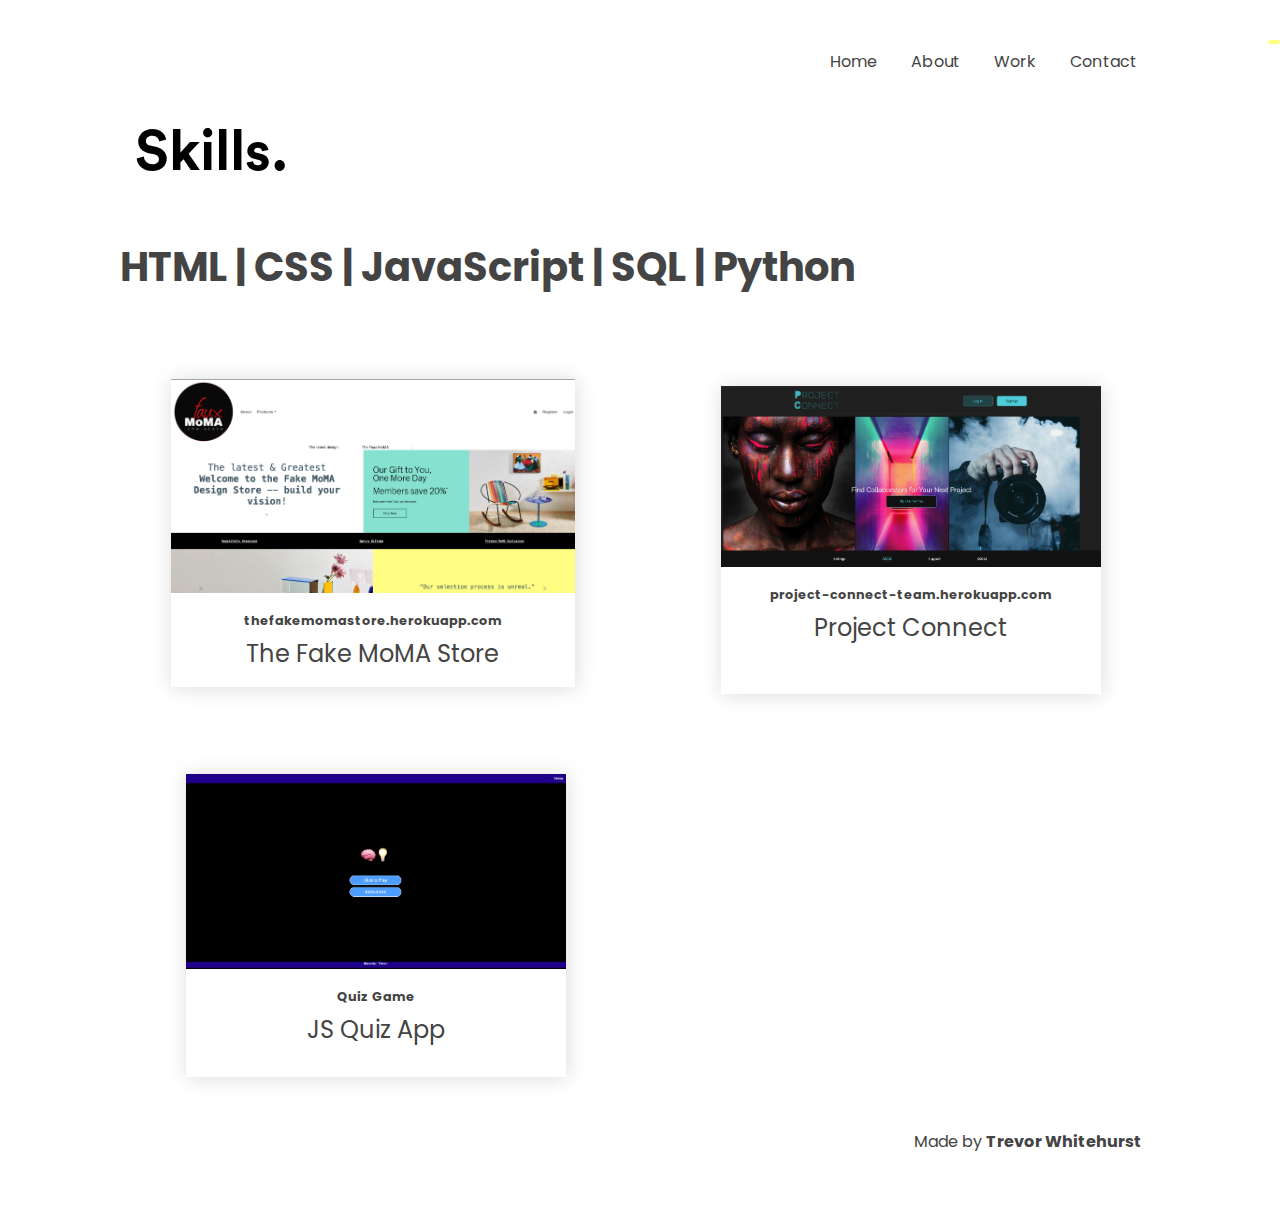
==== work.html @ 0527a3e8 "merge" ====
<html>

<head>
    <script async src="https://www.googletagmanager.com/gtag/js?id=UA-159411627-1"></script>
    <script>
        window.dataLayer = window.dataLayer || [];

        function gtag() {
            dataLayer.push(arguments);
        }
        gtag('js', new Date());

        gtag('config', 'UA-159411627-1');
    </script>
    <link rel="stylesheet" href="https://cdnjs.cloudflare.com/ajax/libs/animate.css/3.7.2/animate.min.css">
    <link rel="stylesheet" href="https://stackpath.bootstrapcdn.com/bootstrap/4.4.1/css/bootstrap.min.css">
    <link rel="stylesheet" href="style.css">
    <meta charset="utf-8">
    <meta name="viewport" content="width=device-width, initial-scale=1.0, shrink-to-fit=yes">
    <meta charset="utf-8" />
    <link rel="stylesheet" href="https://use.fontawesome.com/releases/v5.5.0/css/all.css"
        integrity="sha384-B4dIYHKNBt8Bc12p+WXckhzcICo0wtJAoU8YZTY5qE0Id1GSseTk6S+L3BlXeVIU" crossorigin="anonymous">
    <meta name="Description"
        content="Trevor Whitehurst" />
    <title>Work | Trevor Whitehurst</title>
    <link rel="icon" type="image/png" href="assets/img/favicon.png">
</head>

<body id="contact-body" style="overflow-x: hidden;">
    <div>
        <nav class="nav-desk">
            <center>
                <div class="nav-logo">
                    
                </div>
                <div class="nav-items">
                    <ul>
                        <li><span><a href="home.html">Home</a></span></li>
                        <li><span><a href="about.html">About</a></span></li>
                        <li><span><a href="work.html">Work</a></span></li>
                        <li><span><a href="contact.html">Contact</a></span></li>
                    </ul>
                </div>

            </center>
        </nav>
        <div class=" fadeIn row" style="width:100vw;height:auto;animation-duration: 1.5s;">
            <div class="col-md-12" id="left-hero">
                <h1 class="hero-tag contact-hero  fadeInLeft">Skills.</h1>
                <p class="hero-des contact-des  fadeIn delay-1s">
                </p>
                <!-- <div class="feedback"><a href="https://d474b570.nolt.io/">Have any feedback or suggestion?</a></div> -->
            </div>
        </div>
        <!--Content-->
        <div class="animated bounceInUp delay-1s">
            <div class="row" id="work-row">
                <div class="col-md-6 col-sm-12  bounceInLeft delay-2s">
                    <center>
                        <div class="work-hero">
                            
                        </div>
                    </center>
                </div>
                

                    <div class="work-des ">

                    
                        <center>
                            <h1>HTML |

                                CSS     |
                                JavaScript |
                        
                                SQL |
                            
                                Python </h1>

                                <h2>
                                    
                                </h2>
    
                            <h5>  </h5>
                                
                            </div>
                        </center>
                        
                    



                        </div>

                        <!-- <button class="contact-btn work-read" style="margin:0;">
                            Read More
                        </button> -->
                    </div>
                    <div class="project-star animated zoomIn delay-2s">
                        
                    </div>
                </div>
            </div>
            <div class="row work-double-row">
                <div class="col-md-6 col-sm-12  bounceInLeft delay-3s">

                    <div class="work-hero-card">

                        <img class="work-card-hero-img" src="assets/img/work/sites/fake-moma.png">
                        <h1>thefakemomastore.herokuapp.com</h1>
                        <div id="work-text">The Fake MoMA Store</div>
                    </div>

                </div>
                <div class="col-md-6 col-sm-12  bounceInRight delay-3s">

                    <a href="https://project-connect-team.herokuapp.com/">
                    
                        <button class="work-btn">

                    <div class="work-hero-card">
                        <img class="work-card-hero-img" src="assets/img/work/projectconnect/projectconnect.png">
                        <h1>project-connect-team.herokuapp.com</h1>
                        <div id="work-text">Project Connect</div>
                    </div>
                </div>
            </div>
            <div class="row work-double-row" id="row-3">
                <div class="col-md-6 col-sm-12  bounceInLeft delay-3s">

                    <a href="https://trevorw1990.github.io/js-Quiz-Game-Project/quiz.index.html">
                    
                        <button class="work-btn">

                    <div class="work-hero-card">

            

                        <img class="work-card-hero-img" src="assets/img/work/quizgame/quizgame.png">
                        <h1>Quiz Game</h1>

                        <div id="work-text">JS Quiz App</div> 
                        
                        
                    </div>

                </div>
                

                


              
          

            <div class="footer-full  fadeIn delay-2s">
                <div id="contact-social" class="social-icons" style="display: inline;">
                    <a target="_blank" href="trevor.c.whitehurst@gmail.com"><i class="fas fa-envelope"></i></a>
                <a target="_blank" href="https://instagram.com/trevor.w90"><i class="fab fa-instagram"></i></a>
                <a target="_blank" href="https://github.com/trevorw1990"><i class="fab fa-github"></i></a>
                <a target="_blank" href="https://www.linkedin.com/in/trevor-whitehurst/"><i class="fab fa-linkedin"></i></a>
                </div>
                <div class="footer-credits">
                    Made <span style="color:red"></span> by <a
                        href="https://github.com/trevorw1990">Trevor Whitehurst</a>
                </div>
            </div>
        </div>
        <div class="menu-wrap">
            <input type="checkbox" class="toggler">
            <div class="hamburger">
                <div></div>
            </div>
            <div class="menu">
                <div>
                    <div>
                        <ul>
                            <li><a href="home.html" style="text-decoration: line-through;">Home</a></li>
                            <li><a href="#">About</a></li>
                            <li><a href="work.html">Work</a></li>
                            <li><a href="contact.html">Contact</a></li>
                        </ul>
                    </div>
                </div>
            </div>
        </div>
</body>

</html>
---- style.css ----
@import url('https://fonts.googleapis.com/css?family=Poppins&display=swap');

@font-face {
    font-family: CircularStd;
    src: url(assets/fonts/CircularStd-Bold.eot);
    src: url("assets/fonts/CircularStd-Bold.eot?#iefix") format("embedded-opentype"), url("assets/fonts/CircularStd-Bold.woff") format("woff"), url("assets/fonts/CircularStd-Bold.ttf") format("truetype"), url("assets/fonts/CircularStd-Bold.svg#bcc26993292869431e54c666aafa8fcd") format("svg");
}

:root {
    --primary-color: none;
    --overlay-color: rgba(255, 255, 255, 0.9);
    --menu-speed: 0.75s;
    --light-text-color: #444;
    --black-color: #000;
    --white-color: #fff;
    --hero-color: black;
}
.work-hero-card{
    display: block;
    margin:0 auto;
    width:80%;
    background: #fff;
    align-items: center;
    padding:0;
    /* border-radius: 10px; */
    padding-bottom: 15px;
    /* border:1px solid #44444450; */
    box-shadow: 1px 1px 20px #00000025;
    cursor: pointer;
    transition: all 1s;
    height: 100%;
    
}
#work-text{
    text-align: center;
    font-size: 1.5em;
}
.work-hero-card h1{
    padding-top: 20px;
    text-align: center;
    font-size: 0.8em;
    font-weight: bold;
}
.work-hero-card:hover{
    width:85%;
    box-shadow: 0px 0px 20px #88888875;
    animation:zoom 1s;
    /* filter: none; */
}
.work-card-hero-img{
    width:100%;
    display: block;
    /* border:1px solid #44444450; */
    /* border-radius: 10px; */
    border-bottom: none;
    margin:0 auto;
    left:0;
    right: 0;
}
.work-double-row{
    padding-left:120px;
    padding-right: 120px;
    margin-top: 80px;
}
.project-star {
    position: absolute;
    background: #ffff0080;
    border-radius: 50px;
    padding: 2px 6px;
    font-size: 0.8em;
    top: 40px;
    right: 0;
}

.project-star-mobile {
    display: none;
    background: #ffff0080;
    border-radius: 50px;
    padding: 2px 6px;
    width: 50%;
    margin-bottom: 10px;
    text-align: center;
    font-size: 0.8em;

}

#work-row {
    padding-left: 135px;
    padding-right: 135px;
    width: 100vw;
}

.work-hero {
    /* border:2px solid #444; */
    border-radius: 10px;
    /* box-shadow: 0px 0px 5px #444; */
    width: 90%;
    transition: width 1s;
}
.work-hero:hover{
    width: 95%;
}

.work-des {
    padding-top: 40px;

}

.work-des h1 {
    font-weight: bold;
}

.work-des p {
    text-align: justify;
    font-weight: 100;
}

.work-hero-img {
    width: 100%;
    border-radius: 10px;
}

.technologies h2 {
    font-size: 0.8em;
    font-weight: bold;
}

.tech-stack {
    cursor: pointer;
    margin-right: 10px;
    background: #f2f2f2;
    padding: 2px 4px;
    font-size: 0.8em;
    transition: background 1s;
}

.tech-stack:hover {
    background: beige;
}

.featured {
    margin-top: 10px;
}

.partners {
    /* background:#f2f2f2; */
    height: 50px;
    margin-right: 20px;
}

#partner-logo {
    height: 40px;
    cursor: pointer;
    transition: all 1s;
}

#partner-logo:hover {
    box-shadow: 0px 0px 10px #444;
}

.work-read {
    float: right;
    font-size: 0.8em;
}

.work-read:hover {
    background: #444;
    color: white !important;
    border: 2px solid #444 !important;
}

body {
    font-family: 'Poppins', sans-serif;
    color: var(--light-text-color);
    overflow-x: hidden;
}

.comingsoon h1 {
    font-size: 3em;
}

.comingsoon {
    position: absolute;
    margin: auto;
    top: 0;
    /* background: white; */
    text-align: center;
    right: 0;
    bottom: 0;
    left: 0;
    /* width: 40em; */
    height: 10em;
    animation: opac 0.1s ease-in-out 5;
}

.comingsoon a {
    color: #444;
    font-weight: bold;
    text-decoration: none;
    transition: font-size 1s;
}

.comingsoon a:hover {
    color: blue;
    font-size: 1.5em;
}

.social-icons a {
    color: var(--light-text-color);
    text-decoration: none;
    transition: all 1s;
}

.social-icons a:hover {
    color: blue;
}

li span a {
    color: #444;
    text-decoration: none;

}

li span a:hover {
    color: #444;
    text-decoration: none;
}

.copyright-legal {
    font-size: 1.1em;
    color: #444;
    letter-spacing: 0px;
    text-align: left;
}

.legal-links {
    text-decoration: none;
    font-weight: bold;
    transition: all 1s;
}

.legal-links:hover {
    text-decoration: none;
    color: blue;
}

.legal a,
.legal a:hover,
.legal a:active {
    color: #444;
    text-decoration: none;
}

.privacy-policy h1 {
    font-size: 2.5em;
    /* font-family: 'CircularStd'; */
    font-weight: bold;
    letter-spacing: 0.1rem;
}

.privacy-policy h2 {
    font-size: 25px;
    font-family: 'CircularStd';
    /* letter-spacing: 0.1rem; */
}

.legal-des {
    text-align: justify;
    font-weight: 500;
}

.legal-des strong {
    /* font-size: 1.1em; */
    font-weight: 900;
}

.privacy-policy p {
    padding-right: 13vw;
    letter-spacing: 0.8px;
}

.nav-desk {
    height: 10vh;
    /* position: fixed; */
    display: block;
    width: 80vw;
    margin: auto;

    margin-top: 20px;
    left: 0;
    right: 0;
    /* background: black; */
}

.nav-logo {
    height: 100%;
    float: left;


}



.menu-wrap {
    position: fixed;
    top: 50px;
    right: 50px;
    z-index: 1;
    display: none;
}

.menu-wrap .toggler {
    position: absolute;
    top: 0px;
    right: 0;
    z-index: 2;
    cursor: pointer;
    width: 50px;
    height: 50px;
    opacity: 0;
}

.menu-wrap .hamburger {
    position: absolute;
    top: 0;
    right: 0;
    z-index: 1;
    width: 60px;
    height: 60px;
    padding: 1rem;
    background: var(--primary-color);
    display: flex;
    align-items: center;
    justify-content: center;
}

/* Hamburger Line */
.menu-wrap .hamburger>div {
    position: relative;
    flex: none;
    width: 100%;
    height: 2px;
    z-index: 1;
    background: black;
    display: flex;
    align-items: center;
    justify-content: center;
    transition: all 0.4s ease;
}

/* Hamburger Lines - Top & Bottom */
.menu-wrap .hamburger>div::before,
.menu-wrap .hamburger>div::after {
    content: '';
    position: absolute;
    z-index: 1;
    top: -10px;
    width: 100%;
    height: 2px;
    background: inherit;
}

/* Moves Line Down */
.menu-wrap .hamburger>div::after {
    top: 10px;
}

/* Toggler Animation */
.menu-wrap .toggler:checked+.hamburger>div {
    transform: rotate(135deg);
}

/* Turns Lines Into X */
.menu-wrap .toggler:checked+.hamburger>div:before,
.menu-wrap .toggler:checked+.hamburger>div:after {
    top: 0;
    transform: rotate(90deg);
}

/* Rotate On Hover When Checked */
.menu-wrap .toggler:checked:hover+.hamburger>div {
    transform: rotate(225deg);
}

/* Show Menu */
.menu-wrap .toggler:checked~.menu {
    visibility: visible;
}

.menu-wrap .toggler:checked~.menu>div {
    transform: scale(1);
    transition-duration: var(--menu-speed);
}

.menu-wrap .toggler:checked~.menu>div>div {
    opacity: 1;
    transition: opacity 0.4s ease 0.4s;
}

.menu-wrap .menu {
    position: fixed;
    top: 0;
    right: 0;
    width: 100%;
    height: 100%;
    z-index: 1;
    visibility: hidden;
    overflow: hidden;
    display: flex;
    align-items: center;
    justify-content: center;
}

.menu-wrap .menu>div {
    background: var(--overlay-color);
    border-radius: 50%;
    width: 200vw;
    height: 200vw;
    display: flex;
    flex: none;
    align-items: center;
    justify-content: center;
    transform: scale(0);
    transition: all 0.4s ease;
}

.menu-wrap .menu>div>div {
    text-align: center;
    max-width: 90vw;
    max-height: 100vh;
    opacity: 0;
    transition: opacity 0.4s ease;
}

.menu-wrap .menu>div>div>ul>li {
    list-style: none;
    color: var(--white-color);
    font-size: 1.5rem;
    padding: 1rem;
}

.menu-wrap .menu>div>div>ul>li>a {
    color: inherit;
    text-decoration: none;
    transition: color 0.4s ease;
}


.legal {
    position: absolute;
    bottom: 25px;
    right: 25px;
}


.hero-tag {
    margin-top: 20vh;
    text-align: left;
    font-size: 4.5em;
    font-weight: bold;
    color: var(--hero-color);
    font-family: 'CircularStd', sans-serif;
}

.contact-hero {
    margin-top: 0vh;
    font-size: 3.5em;
}

.hero-des {
    padding-right: 60px;
    text-align: justify;
    /* font-weight: 800; */
    letter-spacing: 1.2;
}

.contact-des {
    letter-spacing: 0.2;
}

.input-container {
    padding: 10px 0px;
}

.form-group {
    margin-bottom: 1rem;
}

label {
    display: inline-block;
    margin-bottom: 0.5rem;
}

.form-control {
    height: calc(2.25rem + 2px);
    padding: .5rem .75rem;
    width: 90%;
    font-size: 1rem;
    line-height: 1.5;
    color: #495057;
    background: none;
    border: none;
    border-bottom: 2px solid #444;
    border-radius: 0rem;
    transition: all .5s ease-in-out;
    outline: none;
}

.form-control:focus {
    outline: none;
    border-bottom: 2px solid blue;
    box-shadow: none;
}

.form-control:hover {
    background: whitesmoke;
}

/* input:focus, textarea:focus, select:focus{
    outline: none;
} */
.learn-btn {
    padding: 5px 10px;
    background: var(--light-text-color);
    color: white;
    border: 2px solid var(--light-text-color);
    letter-spacing: 0.1;
    transition: all 1s;
}

.contact-des a {
    text-decoration: none;
    color: #444;
    transition: color 1s;
}

.contact-des a:hover {
    color: blue;
}

.learn-btn:hover {
    background: blue;
    border: 2px solid blue;
}

.contact-btn {
    margin-left: 6px;
    padding: 5px 10px;
    color: var(--light-text-color);
    background: none;
    border: 2px solid var(--light-text-color);
    transition: all 1s;
    
    
}
.work-btn {
    margin-left: 6px;
    padding: 5px 10px;
    color: var(--light-text-color);
    background: none;
    border: 2px solid var(--light-text-color);
    transition: all 1s;
    border-color: rgb(255, 255, 255);
    
}

.contact-btn:hover {
    color: rgb(0, 0, 0);
    border: 2px solid rgb(0, 0, 0);
    border-color: #000;
    
}

#hero-img {
    margin-top: 50px;
    width: 90%;
}

#left-hero {
    padding-left: 150px;
}

#logo {
    margin-top: 5px;
    height: 80%;
    padding: 6px;
    border: 4px solid #444;
    border-radius: 50%;
}

/* .nav-items{
    color:black;
    float:right;
} */
ul {
    float: right;
    /* color:white; */
    list-style: none;
    padding: 30px 0px;
}

li {
    /* text-transform: uppercase; */
    display: inline;
    font-size: 16px;
    letter-spacing: 0.1;
    padding: 0px 15px;
}

.social-icons {
    margin-top: 30%;
}

.footer-full {
    width: 80vw;
    margin: 0 auto;
    padding: 30px 10px;
    padding-top: 100px;
    position: relative;
    bottom: 0;
    left: 0;
    right: 0;
}

.footer-credits {
    float: right;
    /* display: inline; */
}

.footer-credits a {
    color: #444;
    font-weight: bold;
    text-decoration: none;
    transition: all 1s;
}

.footer-credits a:hover {
    color: blue;
    text-decoration: none;
    font-weight: bold;
}

.social-icons i {
    font-size: 2em;
    /* font-weight: 100; */
    padding: 0px 5px;
}

li span {
    position: relative;
    /* display: block; */
    cursor: pointer;
}

li span:before,
li span:after {
    content: '';
    position: absolute;
    width: 0%;
    height: 1px;
    top: 50%;
    margin-top: -0.5px;
    background: var(--black-color);
}

li span:before {
    left: -2.5px;
}

li span:after {
    right: 2.5px;
    background: var(--black-color);
    transition: width 0.8s cubic-bezier(0.22, 0.61, 0.36, 1);
}

.footer-full {
    padding-top: 60px;
}

li span:hover:before {
    background: var(--black-color);
    width: 100%;
    transition: width 0.5s cubic-bezier(0.22, 0.61, 0.36, 1);
}

li span:hover:after {
    background: transparent;
    width: 100%;
    transition: 0s;
}

#index-body {
    /* background: url('assets/img/mobile.png'); */
    background-size: cover;
    background-repeat: no-repeat;
    background-position: center;
}

/* Tablets */
@media (min-width: 768px) and (max-width: 1024px) {
    #left-hero {
        padding-left: 80px;
        flex: 0 0 100% !important;
        max-width: 100% !important;

    }

    #work-row {
        padding-left: 50px;
        padding-right: 50px;
    }

    .work-hero {
        width: 100%;
    }

    #hero-right {
        display: none;
    }
    .work-double-row{
        padding-left: 30px;
        padding-right: 30px;
    }
    #index-body {
/*         background: url('assets/img/mobile.png'); */
        background-size: cover;
        background-repeat: no-repeat;
        background-position: center;
        height: 100vh;
        width: 100vw;
    }
    /* .work-double-row{
        padding-left: 50px;
        padding-right: 50px;
    } */

}

/* #logo {
    display: none;
} */

@media only screen and (max-width: 768px) {

    /* For mobile phones: */
    .nav-items {
        width: 0;
        height: 0;
        display: none;
    }
    .work-double-row{
        padding:30px 20px;
        padding-bottom: 0;
    }
    .work-hero-card{
        width:100%;
        margin-bottom: 25px;
    }
    #row-3{
        margin-top: 0px;
        padding:0 20px;
    }
    #index-body {
/*         background: url('assets/img/mobile.png'); */
        background-size: cover;
        background-repeat: no-repeat;
        background-position: center;
        height: 100vh;
    }

    #left-hero {
        padding-left: 50px;
        ;
    }

    #work-row {
        padding-right: 0;
        padding-left: 30px;
    }

    .work-des h1 {
        text-align: center;
    }

    .work-read {
        float: none;
    }

    #logo {
        display: none;
        /* height: 65%;
        margin-top: 28px; */
    }

    .hero-tag {
        margin-top: 20vh;
        font-size: 4em;
    }

    #hero-right {
        display: none;
    }

    .hero-des {
        padding-right: 30px;
    }

    .menu-wrap {
        display: block;
    }

    .menu ul li {
        display: block !important;
    }

    .menu ul li a {
        color: var(--black-color) !important;
    }

    .menu-wrap .hamburger {
        z-index: 2;
    }

    .menu-wrap .toggler {
        z-index: 3;
    }

    .contact-hero {
        margin-top: 10vh;
    }

    .footer-full {
        text-align: center;
        padding-top: 40px !important;
    }

    #contact-social {
        margin-top: 10%;
    }

    .footer-credits {
        display: block;
        text-align: center;
        padding-top: 10px;
        float: none;
    }

    #legal-hero {
        margin-top: 5vh !important;
        text-align: left;
    }

    #legal-hero-des {
        padding-right: 10px;
        text-align: left;
        font-size: 0.8em;
    }

    .privacy-policy p {
        padding-right: 1vw;
        /* text-align: left; */
    }

    .project-star {
        display: none;
    }

    .project-star-mobile {
        display: block;
    }
}


::-webkit-scrollbar {
    width: 5px;
}

/* Track */
::-webkit-scrollbar-track {
    background: white;

}

/* Handle */
::-webkit-scrollbar-thumb {
    background: #444;
    border-radius: 50px;

}

/* Handle on hover */
::-webkit-scrollbar-thumb:hover {
    background: #555;

}
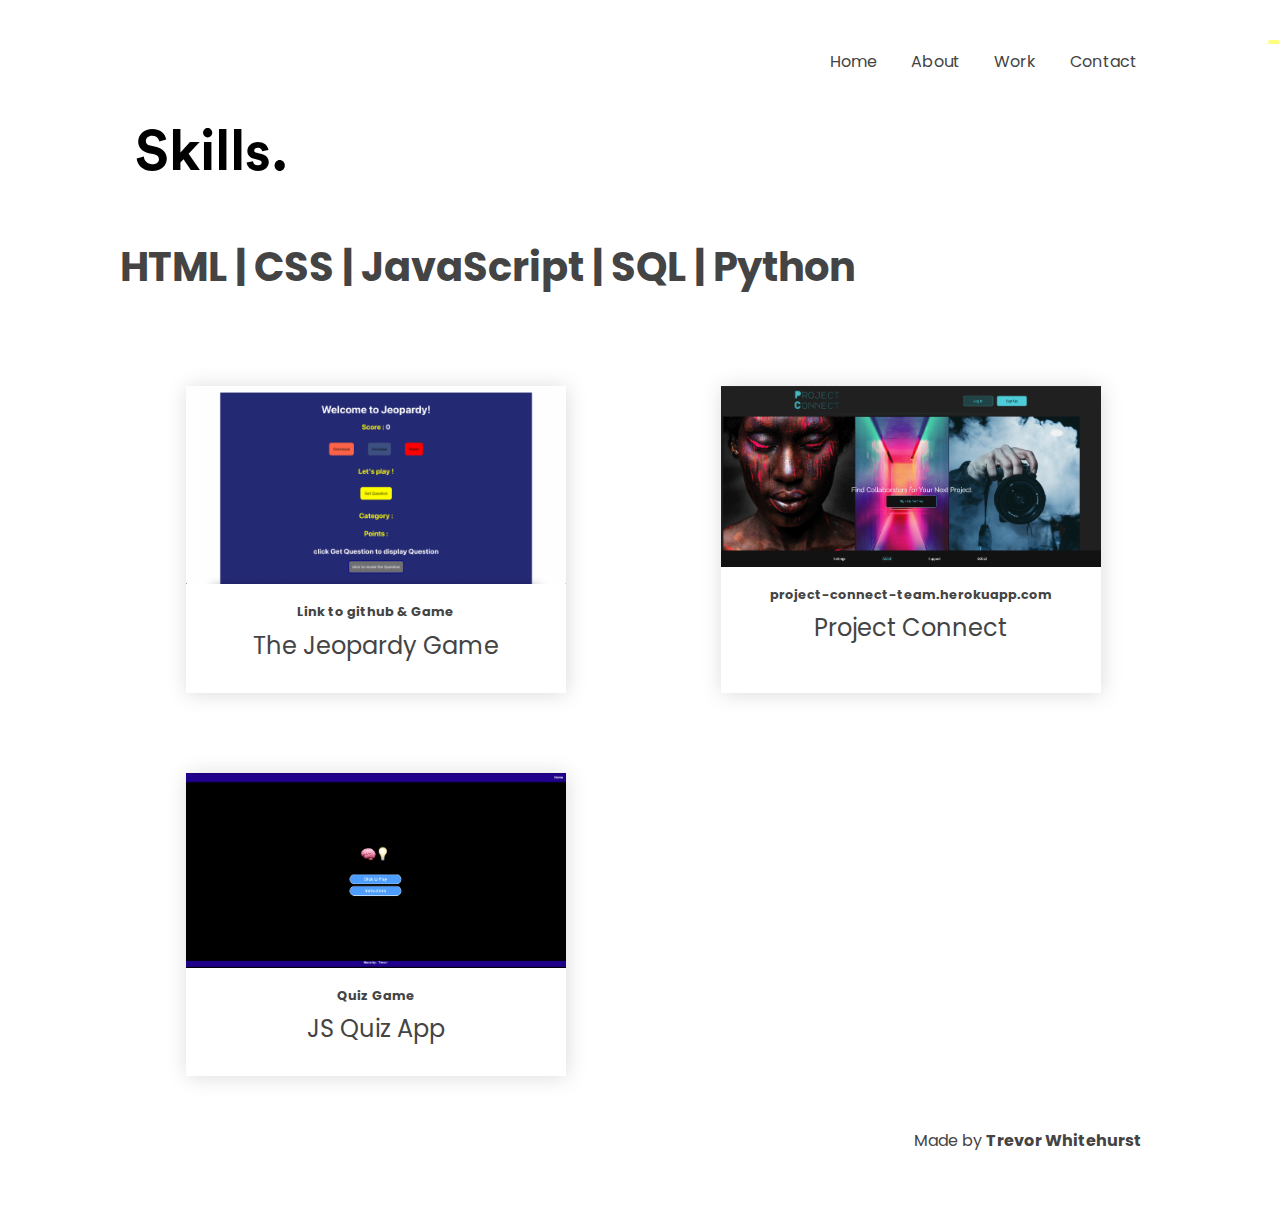
==== commit d24f553e: "jeopardy game" ====
--- a/work.html
+++ b/work.html
@@ -104,11 +104,16 @@
             <div class="row work-double-row">
                 <div class="col-md-6 col-sm-12  bounceInLeft delay-3s">
 
+                    <a href="https://github.com/trevorw1990/jeopardy-app">
+
+                        <button class="work-btn">
+                  
+
                     <div class="work-hero-card">
 
-                        <img class="work-card-hero-img" src="assets/img/work/sites/fake-moma.png">
-                        <h1>thefakemomastore.herokuapp.com</h1>
-                        <div id="work-text">The Fake MoMA Store</div>
+                        <img class="work-card-hero-img" src="assets/img/work/jeopardygame/jeopardy.png">
+                        <h1>Link to github & Game</h1>
+                        <div id="work-text">The Jeopardy Game</div>
                     </div>
 
                 </div>
